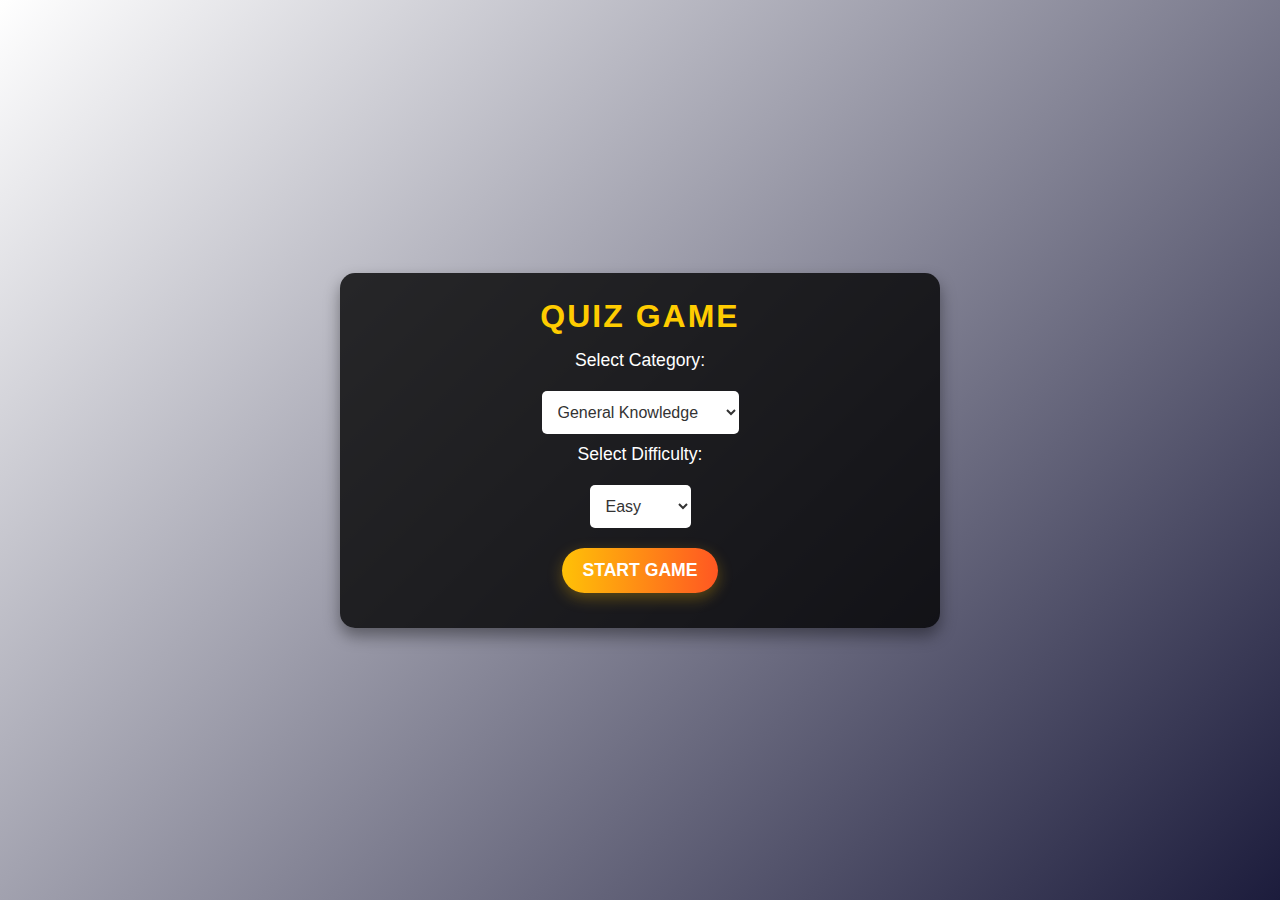
==== Javascript-2(quiz assignment)/index.html @ 5df5b11a "Added js-2 assignment" ====
<!DOCTYPE html>
<html lang="en">
<head>
  <meta charset="UTF-8">
  <title>Quiz Game</title>
  <link rel="stylesheet" href="styles.css">
</head>
<body>
  <div class="container">
    <!-- Start Screen -->
    <div id="start-screen" class="screen active">
      <h1 class="center">Quiz Game</h1>
     
      <div class="center">
        <label for="category">Select Category:</label>
        <select id="category">
       
          <option value="9">General Knowledge</option>
          <option value="10">Entertainment: Books</option>
          <option value="11">Entertainment: Film</option>
          <option value="17">Science & Nature</option>
          <option value="18">Science: Computers</option>
          <option value="21">Sports</option>
          <option value="22">Geography</option>
          <option value="23">History</option>
        
    </select>
      </div>
      <div class="center">
        <label for="difficulty">Select Difficulty:</label>
        <select id="difficulty">
          <option value="easy">Easy</option>
          <option value="medium">Medium</option>
          <option value="hard">Hard</option>
        </select>
      </div>
      <div class="center">
        <button id="start-btn">Start Game</button>
      </div>
    </div>

    <!-- Game Screen -->
    <div id="game-screen" class="screen">
      <div class="score">Score: <span id="score">0</span></div>
      <div class="timer">Time Left: <span id="time">15</span>s</div>
      <div class="question" id="question"></div>
      <ul class="answers" id="answers"></ul>
      <div class="center">
        <button id="next-btn" style="display: none;">Next Question</button>
      </div>
    </div>

    <!-- End Screen -->
    <div id="end-screen" class="screen center">
      <h1>Game Over!</h1>
      <p>Your final score is: <span id="final-score"></span></p>
      <button id="restart-btn">Play Again</button>
    </div>
  </div>
  <script src="script.js"></script>
</body>
</html>
---- Javascript-2(quiz assignment)/styles.css ----
* {
  margin: 0;
  padding: 0;
  box-sizing: border-box;
}

body {
  font-family: 'Poppins', sans-serif;
  background: linear-gradient(135deg, white, #1C1C3C);
  color: #fff;
  display: flex;
  justify-content: center;
  align-items: center;
  height: 100vh;
  overflow: hidden;
  animation: floatBackground 10s infinite alternate ease-in-out;
}


@keyframes floatBackground {
  0% { background-position: left top; }
  100% { background-position: right bottom; }
}


.container {
  width: 90%;
  max-width: 600px;
  background: rgba(0, 0, 0, 0.8);
  border-radius: 15px;
  padding: 25px;
  text-align: center;
  box-shadow: 0 8px 16px rgba(0, 0, 0, 0.4);
  animation: fadeIn 1s ease-in-out;
  position: relative;
  overflow: hidden;
}
@keyframes fadeIn {
  0% { opacity: 0; transform: translateY(20px); }
  100% { opacity: 1; transform: translateY(0); }
}


.screen {
  display: none;
}

.screen.active {
  display: block;
}


h1 {
  margin-bottom: 15px;
  font-size: 2em;
  text-transform: uppercase;
  letter-spacing: 2px;
  color: #FFCC00;
  animation: glowingText 2s infinite alternate;
}


@keyframes glowingText {
  0% { text-shadow: 0 0 5px #FFCC00; }
  100% { text-shadow: 0 0 15px #FFCC00; }
}

label {
  font-size: 1.1em;
  display: block;
  margin-bottom: 10px;
}


select {
  padding: 12px;
  margin: 10px;
  border-radius: 5px;
  border: none;
  background: #fff;
  color: #333;
  font-size: 1em;
  cursor: pointer;
  transition: transform 0.3s ease;
}

select:hover {
  transform: scale(1.05);
}


button {
  background: linear-gradient(90deg, #FFC107, #FF5722);
  color: #fff;
  border: none;
  padding: 12px 20px;
  margin: 10px;
  border-radius: 30px;
  cursor: pointer;
  font-size: 1.1em;
  font-weight: bold;
  transition: transform 0.3s ease, box-shadow 0.3s ease;
  box-shadow: 0 5px 15px rgba(255, 193, 7, 0.3);
  text-transform: uppercase;
}

button:hover {
  transform: translateY(-3px) scale(1.1);
  box-shadow: 0 8px 20px rgba(255, 193, 7, 0.5);
}


.question {
  margin: 20px 0;
  font-size: 1.3em;
  font-weight: bold;
  min-height: 80px;
  color: #FFEB3B;
}

.answers {
  list-style: none;
  padding: 0;
}

.answers li {
  margin: 10px 0;
}

.answers button {
  width: 100%;
  padding: 12px;
  font-size: 1.1em;
  border: 2px solid transparent;
  border-radius: 8px;
  transition: background 0.3s, border 0.3s, transform 0.2s;
  background: #444;
  color: white;
}

.answers button:hover {
  border: 2px solid #FFEB3B;
  background: #222;
  transform: scale(1.05);
}


.timer {
  font-size: 1.6em;
  margin: 20px 0;
  font-weight: bold;
  color: #00E676;
  animation: pulse 1.5s infinite;
}

@keyframes pulse {
  0% { transform: scale(1); }
  50% { transform: scale(1.1); }
  100% { transform: scale(1); }
}

.score {
  font-size: 1.4em;
  margin: 20px 0;
  color: #FF9800;
}

/* RESPONSIVE DESIGN */
@media (max-width: 480px) {
  .container {
    padding: 20px;
  }
  h1 {
    font-size: 1.6em;
  }
  button {
    font-size: 1em;
    padding: 10px 18px;
  }
}
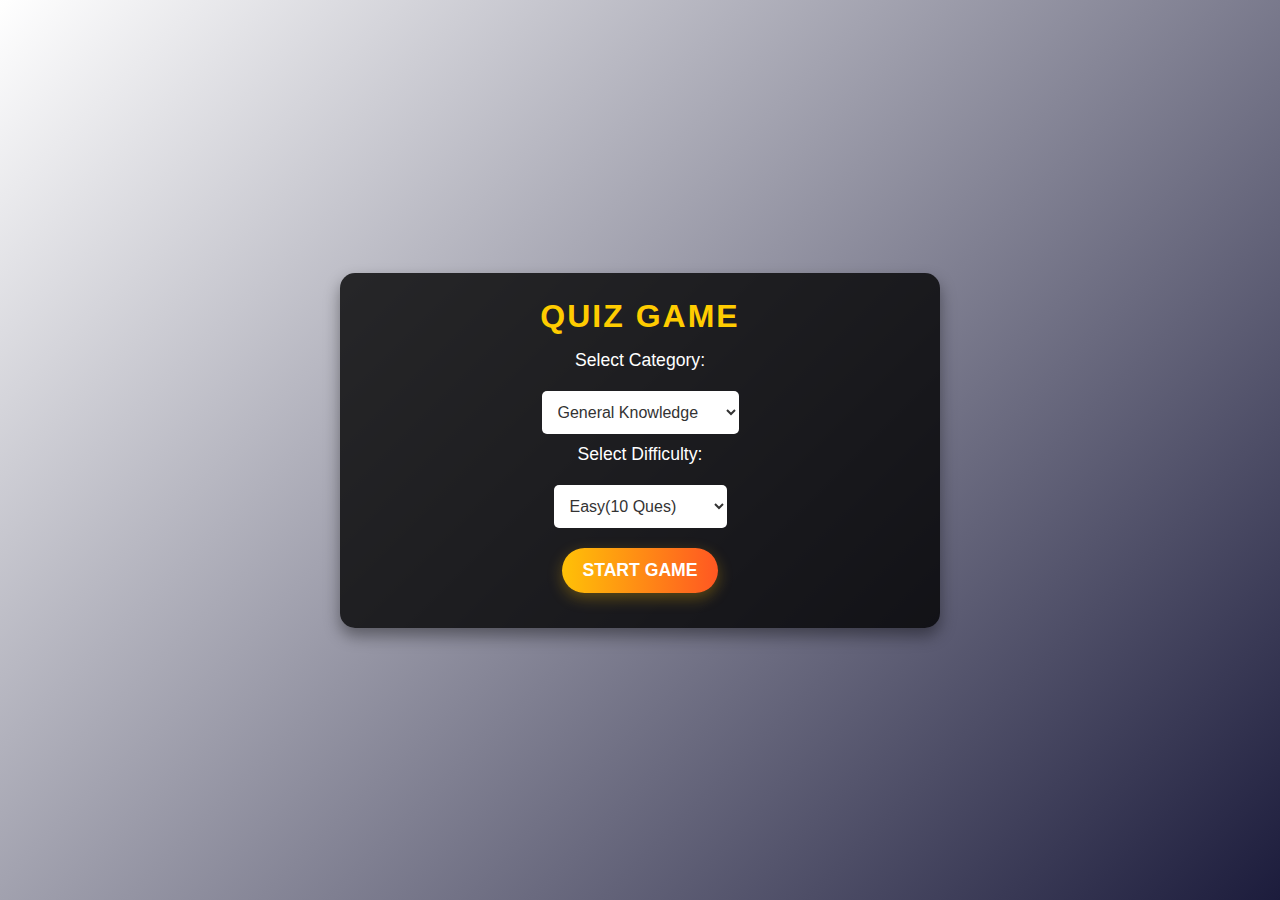
==== commit 2a1a5e9d: "js-2 assignment" ====
--- a/Javascript-2(quiz assignment)/index.html
+++ b/Javascript-2(quiz assignment)/index.html
@@ -29,9 +29,9 @@
       <div class="center">
         <label for="difficulty">Select Difficulty:</label>
         <select id="difficulty">
-          <option value="easy">Easy</option>
-          <option value="medium">Medium</option>
-          <option value="hard">Hard</option>
+          <option value="easy">Easy(10 Ques)</option>
+          <option value="medium">Medium(15 Ques)</option>
+          <option value="hard">Hard(20 Ques)</option>
         </select>
       </div>
       <div class="center">
